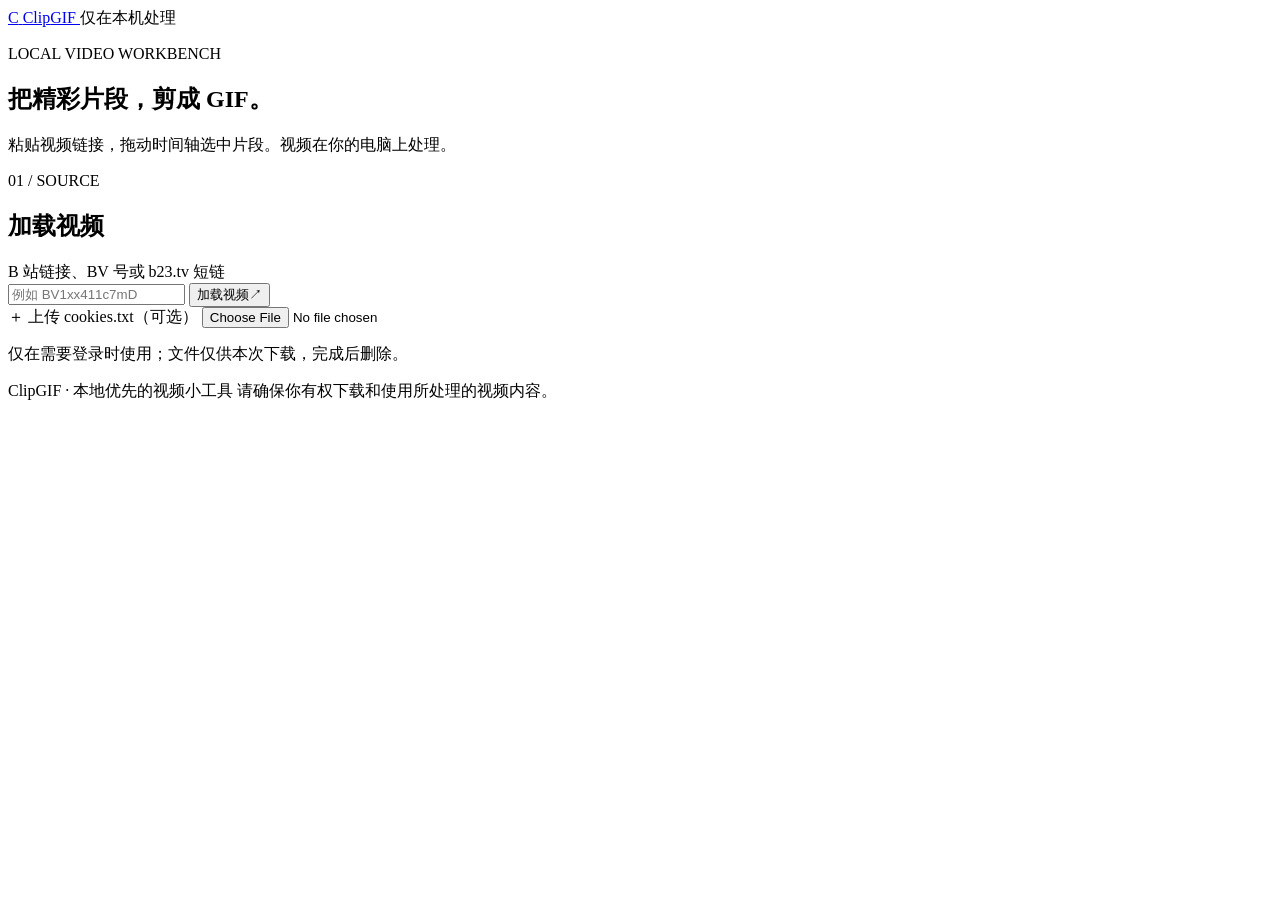
==== app/templates/index.html @ cf59a739 "first commit" ====
<!doctype html>
<html lang="zh-CN">
<head>
  <meta charset="utf-8">
  <meta name="viewport" content="width=device-width, initial-scale=1">
  <meta name="theme-color" content="#111722">
  <title>ClipGIF · 本地视频剪辑器</title>
  <link rel="icon" type="image/svg+xml" href="/static/favicon.svg">
  <link rel="stylesheet" href="/static/style.css">
  <script src="/static/timeline.js" defer></script>
  <script src="/static/app.js" defer></script>
</head>
<body>
  <div class="page-shell">
    <header class="topbar">
      <a class="brand" href="/" aria-label="ClipGIF 首页">
        <span class="brand-mark">C</span>
        <span>Clip<span class="brand-accent">GIF</span></span>
      </a>
      <span class="local-badge"><span class="status-dot"></span>仅在本机处理</span>
    </header>

    <main>
      <section class="intro">
        <p class="eyebrow">LOCAL VIDEO WORKBENCH</p>
        <h1>把精彩片段，<span>剪成 GIF。</span></h1>
        <p class="intro-copy">粘贴视频链接，拖动时间轴选中片段。视频在你的电脑上处理。</p>
      </section>

      <section class="panel source-panel" aria-labelledby="source-heading">
        <div class="section-heading">
          <div>
            <p class="step-label">01 / SOURCE</p>
            <h2 id="source-heading">加载视频</h2>
          </div>
          <span id="platformBadge" class="platform-badge" hidden></span>
        </div>
        <form id="previewForm">
          <label for="videoUrl">B 站链接、BV 号或 b23.tv 短链</label>
          <div class="input-row">
            <input id="videoUrl" name="url" type="text" autocomplete="url"
              placeholder="例如 BV1xx411c7mD" required>
            <button id="loadButton" class="button button-primary" type="submit">
              <span>加载视频</span><span aria-hidden="true">↗</span>
            </button>
          </div>
          <div class="upload-row">
            <label class="file-label" for="cookieFile">
              <span class="upload-icon" aria-hidden="true">＋</span>
              <span id="cookieLabel">上传 cookies.txt（可选）</span>
            </label>
            <input id="cookieFile" name="cookies" type="file" accept=".txt,text/plain">
            <p>仅在需要登录时使用；文件仅供本次下载，完成后删除。</p>
          </div>
        </form>
      </section>

      <section id="editor" class="panel editor-panel" hidden aria-labelledby="editor-heading">
        <div class="section-heading">
          <div>
            <p class="step-label">02 / SELECT</p>
            <h2 id="editor-heading">选择片段</h2>
          </div>
          <span id="durationBadge" class="duration-badge"></span>
        </div>

        <div class="video-frame">
          <video id="sourceVideo" controls playsinline preload="metadata"></video>
        </div>

        <div class="selection-info">
          <span class="selection-caption">已选时间</span>
          <strong id="selectionText">00:00.0 - 00:03.0</strong>
          <span class="limit-badge">最长 60 秒</span>
        </div>
        <div class="timeline-shell">
          <div class="timeline-track">
            <div id="selectionFill" class="selection-fill"></div>
            <input id="startRange" type="range" min="0" max="3" step="0.1" value="0"
              aria-label="片段起始时间">
            <input id="endRange" type="range" min="0.1" max="3" step="0.1" value="3"
              aria-label="片段结束时间">
          </div>
          <div class="timeline-scale"><span>00:00</span><span id="midTime">00:01</span><span id="endTime">00:03</span></div>
        </div>
        <div class="timeline-actions">
          <div class="button-group">
            <button id="previewSelection" class="button button-secondary" type="button">▷ 预览选区</button>
            <button id="jumpStart" class="button button-quiet" type="button">↤ 跳到起点</button>
            <button id="jumpEnd" class="button button-quiet" type="button">跳到终点 ↦</button>
          </div>
          <span class="keyboard-hint">方向键微调 · 0.1 秒</span>
        </div>

        <div class="output-row">
          <div>
            <p class="step-label">03 / EXPORT</p>
            <h3>生成 GIF</h3>
            <p class="muted-copy">采用轻量默认参数，适合快速分享。</p>
          </div>
          <button id="generateButton" class="button button-primary" type="button">生成 GIF <span aria-hidden="true">→</span></button>
        </div>
      </section>

      <section id="resultPanel" class="panel result-panel" hidden aria-labelledby="result-heading">
        <div class="section-heading">
          <div>
            <p class="step-label">04 / READY</p>
            <h2 id="result-heading">GIF 已就绪</h2>
          </div>
          <a id="downloadButton" class="button button-primary" download>下载 GIF <span aria-hidden="true">↓</span></a>
        </div>
        <div class="gif-frame"><img id="gifPreview" alt="生成的 GIF 预览"></div>
      </section>

      <div id="notice" class="notice" role="status" aria-live="polite" hidden></div>
    </main>

    <footer>
      <span>ClipGIF · 本地优先的视频小工具</span>
      <span>请确保你有权下载和使用所处理的视频内容。</span>
    </footer>
  </div>
</body>
</html>
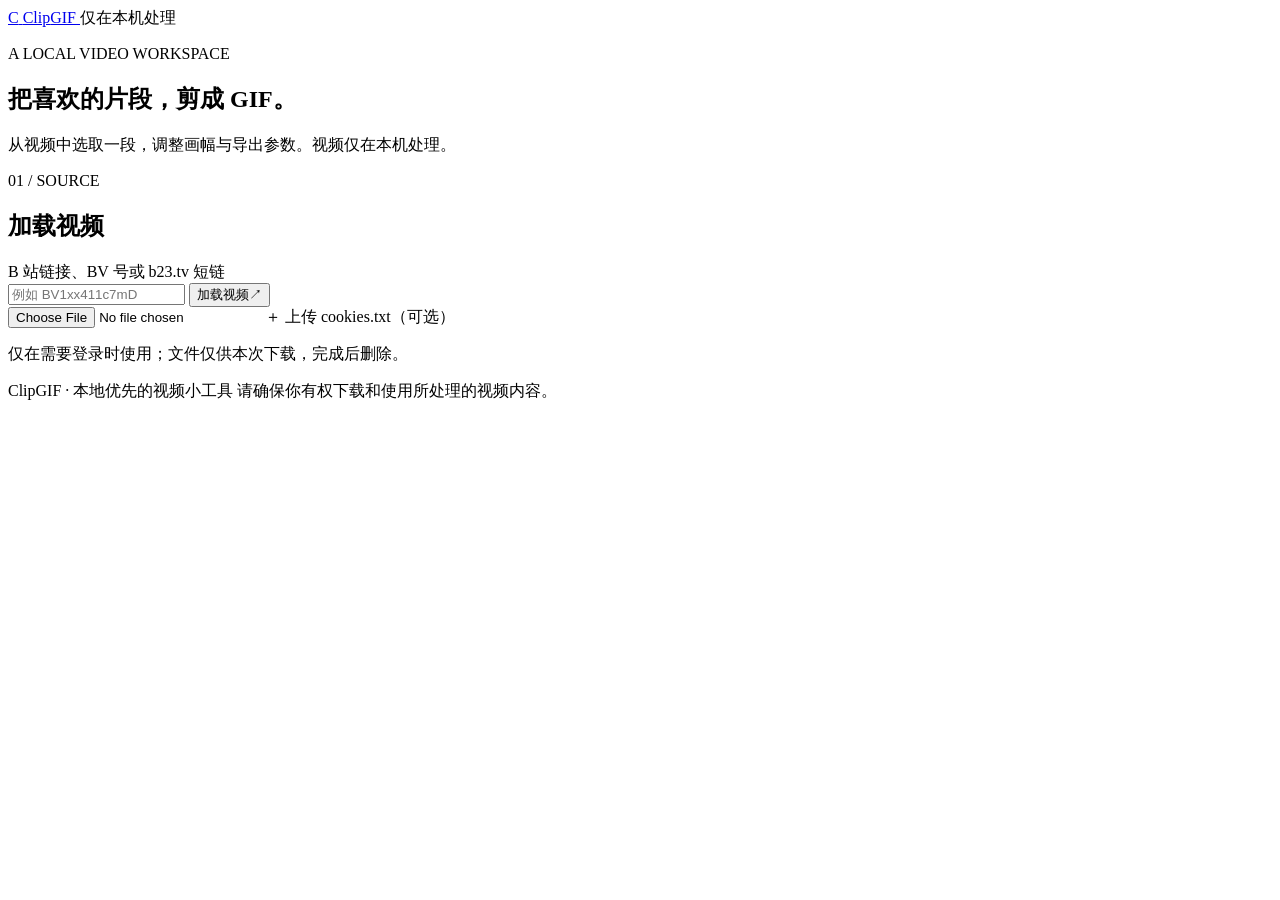
==== commit e9d61766: "change ui style, add more features" ====
--- a/app/templates/index.html
+++ b/app/templates/index.html
@@ -3,12 +3,13 @@
 <head>
   <meta charset="utf-8">
   <meta name="viewport" content="width=device-width, initial-scale=1">
-  <meta name="theme-color" content="#111722">
+  <meta name="theme-color" content="#f4f1e8">
   <title>ClipGIF · 本地视频剪辑器</title>
   <link rel="icon" type="image/svg+xml" href="/static/favicon.svg">
-  <link rel="stylesheet" href="/static/style.css">
+  <link rel="stylesheet" href="/static/style.css?v=2026-10-editorial-3">
   <script src="/static/timeline.js" defer></script>
-  <script src="/static/app.js" defer></script>
+  <script src="/static/crop.js" defer></script>
+  <script src="/static/app.js?v=2026-10-editorial" defer></script>
 </head>
 <body>
   <div class="page-shell">
@@ -21,13 +22,13 @@
     </header>
 
     <main>
-      <section class="intro">
-        <p class="eyebrow">LOCAL VIDEO WORKBENCH</p>
-        <h1>把精彩片段，<span>剪成 GIF。</span></h1>
-        <p class="intro-copy">粘贴视频链接，拖动时间轴选中片段。视频在你的电脑上处理。</p>
+      <section class="intro entrance-on-load">
+        <p class="eyebrow">A LOCAL VIDEO WORKSPACE</p>
+        <h1>把喜欢的片段，<span>剪成 GIF。</span></h1>
+        <p class="intro-copy">从视频中选取一段，调整画幅与导出参数。视频仅在本机处理。</p>
       </section>
 
-      <section class="panel source-panel" aria-labelledby="source-heading">
+      <section class="panel source-panel entrance-on-load" aria-labelledby="source-heading">
         <div class="section-heading">
           <div>
             <p class="step-label">01 / SOURCE</p>
@@ -45,11 +46,11 @@
             </button>
           </div>
           <div class="upload-row">
+            <input id="cookieFile" name="cookies" type="file" accept=".txt,text/plain">
             <label class="file-label" for="cookieFile">
               <span class="upload-icon" aria-hidden="true">＋</span>
               <span id="cookieLabel">上传 cookies.txt（可选）</span>
             </label>
-            <input id="cookieFile" name="cookies" type="file" accept=".txt,text/plain">
             <p>仅在需要登录时使用；文件仅供本次下载，完成后删除。</p>
           </div>
         </form>
@@ -64,8 +65,21 @@
           <span id="durationBadge" class="duration-badge"></span>
         </div>
 
-        <div class="video-frame">
+        <div id="videoFrame" class="video-frame">
           <video id="sourceVideo" controls playsinline preload="metadata"></video>
+          <div class="crop-overlay" data-crop-overlay hidden>
+            <div class="crop-box" data-crop-box>
+              <button class="crop-handle crop-handle-nw" type="button" data-handle="nw" aria-label="调整裁切框左上角"></button>
+              <button class="crop-handle crop-handle-ne" type="button" data-handle="ne" aria-label="调整裁切框右上角"></button>
+              <button class="crop-handle crop-handle-sw" type="button" data-handle="sw" aria-label="调整裁切框左下角"></button>
+              <button class="crop-handle crop-handle-se" type="button" data-handle="se" aria-label="调整裁切框右下角"></button>
+            </div>
+          </div>
+        </div>
+        <div class="crop-actions">
+          <button id="cropToggle" class="button button-secondary" type="button" aria-pressed="false">启用裁切</button>
+          <button id="cropReset" class="button button-quiet" type="button">重置画幅</button>
+          <span>拖动选框移动，拖动四角调整大小</span>
         </div>
 
         <div class="selection-info">
@@ -91,6 +105,61 @@
           </div>
           <span class="keyboard-hint">方向键微调 · 0.1 秒</span>
         </div>
+
+        <div class="export-options" aria-label="GIF 导出设置">
+          <div class="export-option">
+            <label for="outputWidth">输出宽度</label>
+            <select id="outputWidth">
+              <option value="">默认（最大 480，不放大）</option>
+              <option value="320">320 px</option>
+              <option value="480">480 px</option>
+              <option value="640">640 px</option>
+              <option value="custom">自定义</option>
+            </select>
+            <input id="customWidth" type="number" min="64" max="1280" step="1"
+              placeholder="自定义宽度（64–1280）" aria-label="自定义输出宽度" hidden>
+          </div>
+          <div class="export-option">
+            <label for="outputHeight">输出高度</label>
+            <input id="outputHeight" type="number" min="64" max="1280" step="1"
+              placeholder="留空则按比例自动计算">
+          </div>
+          <div class="export-option">
+            <label for="outputSpeed">播放速度</label>
+            <select id="outputSpeed">
+              <option value="0.5">0.5×</option>
+              <option value="1" selected>1×</option>
+              <option value="1.5">1.5×</option>
+              <option value="2">2×</option>
+            </select>
+          </div>
+          <div class="export-option">
+            <label for="outputFps">帧率</label>
+            <select id="outputFps">
+              <option value="" selected>默认（12 FPS）</option>
+              <option value="5">5 FPS</option>
+              <option value="10">10 FPS</option>
+              <option value="15">15 FPS</option>
+              <option value="20">20 FPS</option>
+            </select>
+          </div>
+          <div class="export-option">
+            <label for="outputColors">最大颜色数</label>
+            <select id="outputColors">
+              <option value="64">64</option>
+              <option value="128" selected>128</option>
+              <option value="256">256</option>
+            </select>
+          </div>
+          <div class="export-option">
+            <label for="outputDither">抖动方式</label>
+            <select id="outputDither">
+              <option value="sierra2_4a" selected>Sierra 2-4A（平滑）</option>
+              <option value="bayer">Bayer（规整）</option>
+            </select>
+          </div>
+        </div>
+        <p class="export-help">宽高比例不一致时会补黑边，不会拉伸画面。裁切只改变 GIF 画幅。</p>
 
         <div class="output-row">
           <div>
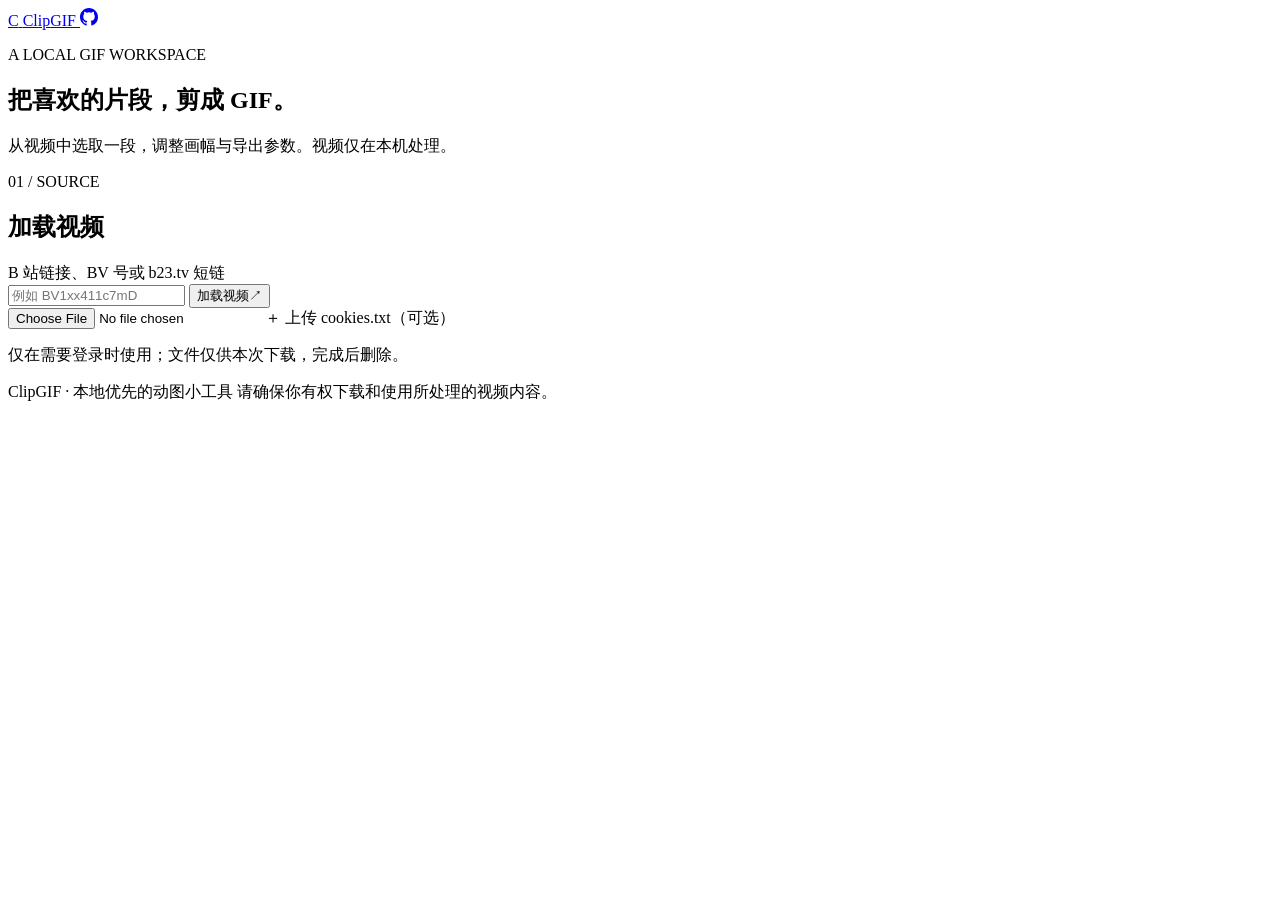
==== commit 01fbf0d3: "add github link" ====
--- a/app/templates/index.html
+++ b/app/templates/index.html
@@ -6,7 +6,7 @@
   <meta name="theme-color" content="#f4f1e8">
   <title>ClipGIF · 本地视频剪辑器</title>
   <link rel="icon" type="image/svg+xml" href="/static/favicon.svg">
-  <link rel="stylesheet" href="/static/style.css?v=2026-10-editorial-3">
+  <link rel="stylesheet" href="/static/style.css?v=2026-10-editorial-4">
   <script src="/static/timeline.js" defer></script>
   <script src="/static/crop.js" defer></script>
   <script src="/static/app.js?v=2026-10-editorial" defer></script>
@@ -18,12 +18,17 @@
         <span class="brand-mark">C</span>
         <span>Clip<span class="brand-accent">GIF</span></span>
       </a>
-      <span class="local-badge"><span class="status-dot"></span>仅在本机处理</span>
+      <a class="github-link" href="https://github.com/SOMWHY/clipGIF/tree/main"
+        target="_blank" rel="noopener noreferrer" aria-label="ClipGIF GitHub 仓库（在新标签页打开）">
+        <svg aria-hidden="true" viewBox="0 0 16 16" width="18" height="18" fill="currentColor">
+          <path d="M8 0C3.58 0 0 3.58 0 8c0 3.54 2.29 6.53 5.47 7.59.4.07.55-.17.55-.38v-1.49c-2.22.48-2.69-.94-2.69-.94-.36-.92-.89-1.16-.89-1.16-.73-.5.06-.49.06-.49.8.06 1.22.82 1.22.82.71 1.21 1.87.86 2.33.66.07-.52.28-.86.51-1.06-1.78-.2-3.64-.89-3.64-3.96 0-.87.31-1.59.82-2.15-.08-.2-.36-1.02.08-2.12 0 0 .67-.21 2.2.82a7.65 7.65 0 0 1 4 0c1.53-1.03 2.2-.82 2.2-.82.44 1.1.16 1.92.08 2.12.51.56.82 1.28.82 2.15 0 3.08-1.87 3.75-3.65 3.95.29.25.54.73.54 1.48v2.19c0 .21.15.46.55.38A8.01 8.01 0 0 0 16 8c0-4.42-3.58-8-8-8Z"/>
+        </svg>
+      </a>
     </header>
 
     <main>
       <section class="intro entrance-on-load">
-        <p class="eyebrow">A LOCAL VIDEO WORKSPACE</p>
+        <p class="eyebrow">A LOCAL GIF WORKSPACE</p>
         <h1>把喜欢的片段，<span>剪成 GIF。</span></h1>
         <p class="intro-copy">从视频中选取一段，调整画幅与导出参数。视频仅在本机处理。</p>
       </section>
@@ -169,6 +174,7 @@
           </div>
           <button id="generateButton" class="button button-primary" type="button">生成 GIF <span aria-hidden="true">→</span></button>
         </div>
+        <div id="exportNotice" class="notice export-notice" role="status" aria-live="polite" hidden></div>
       </section>
 
       <section id="resultPanel" class="panel result-panel" hidden aria-labelledby="result-heading">
@@ -186,7 +192,7 @@
     </main>
 
     <footer>
-      <span>ClipGIF · 本地优先的视频小工具</span>
+      <span>ClipGIF · 本地优先的动图小工具</span>
       <span>请确保你有权下载和使用所处理的视频内容。</span>
     </footer>
   </div>
